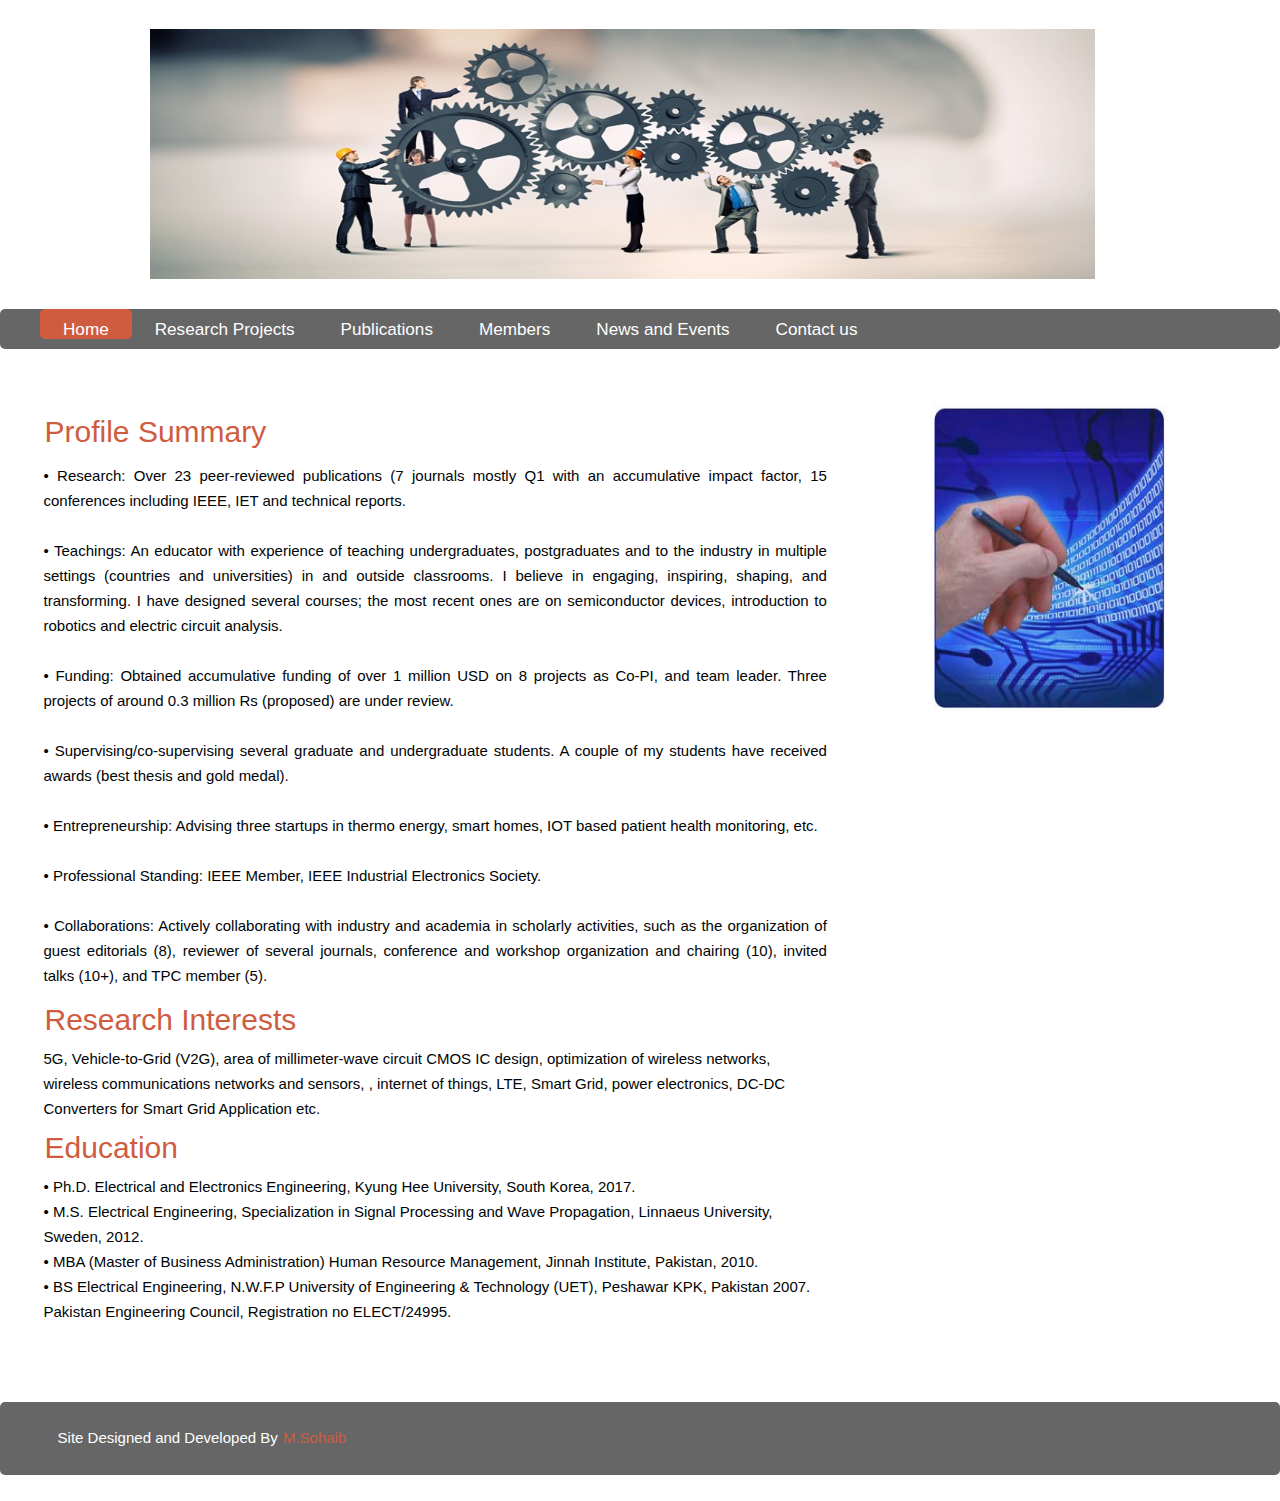
==== index.html @ 461a295d "talha" ====
<!DOCTYPE html>
<html lang="en" >
<head >
	<title>Research Center</title>
	<meta charset="utf-8" />
	
	<link rel="stylesheet" href="style.css" type="text/css" />
	<meta name="viewport" content="width=device-width, initial-scale=1.0">

</head>

<body class="body" >
	
	<header class="mainHeader">
		

<meta name="viewport" content="width=device-width, initial-scale=1">
<link rel="stylesheet" href="https://www.w3schools.com/w3css/4/w3.css">
<style>
.mySlides {display:none;}
</style>




<div class="w3-content w3-section" "  >

  <img class="mySlides" src="img\logo.jpg" ">
  <img class="mySlides" src="img\logo1.jpg" ">
  <img class="mySlides" src="img\logo2.jpg
  " ">
  <img class="mySlides" src="img\logo3.png" ">
  <img class="mySlides" src="img\logo5.jpg" ">
</div>

<script>
var myIndex = 0;
carousel();

function carousel() {
    var i;
    var x = document.getElementsByClassName("mySlides");
    for (i = 0; i < x.length; i++) {
       x[i].style.display = "none";  
    }
    myIndex++;
    if (myIndex > x.length) {myIndex = 1}    
    x[myIndex-1].style.display = "block";  
    setTimeout(carousel, 2000); // Change image every 2 seconds
}
</script>




		<nav><ul>
			<li class="active"><a href="index.html">Home</a></li>
			<li><a href="projects.html">Research Projects </a> </li>
				<li><a href="publications.html">Publications</a></li>
				<li><a href="members.html">Members</a></li>
				<li><a href="news.html">News and Events</a></li>
		<li><a href="contact.html">Contact us</a></li>
		</ul></nav>
	</header>
		
	<div class="mainContent" style="width:100%;" >
		<div class="content" >	
				<article class="topcontent">	
					<header>
						<h2><a href="#" rel="bookmark" title="Permalink to this POST TITLE">Profile Summary</a></h2>
					</header>
					
					<content>
						<p align="justify">• Research: Over 23 peer-reviewed publications (7 journals mostly Q1 with an accumulative impact factor, 15 conferences including IEEE, IET and technical reports.<br> <br>
• Teachings: An educator with experience of teaching undergraduates, postgraduates and to the industry in multiple settings (countries and universities) in and outside classrooms. I believe in engaging, inspiring, shaping, and transforming. I have designed several courses; the most recent ones are on semiconductor devices, introduction to  robotics and electric circuit analysis.<br><br>
• Funding: Obtained accumulative funding of over 1 million USD on 8 projects as Co-PI, and team leader. Three projects of around 0.3 million Rs (proposed) are under review.<br><br>
• Supervising/co-supervising several graduate and undergraduate students. A couple of my students have received awards (best thesis and gold medal).<br><br>
• Entrepreneurship: Advising three startups in thermo energy, smart homes, IOT based patient health monitoring, etc.<br><br>
• Professional Standing: IEEE Member, IEEE Industrial Electronics Society.<br><br>
• Collaborations: Actively collaborating with industry and academia in scholarly activities, such as the organization of guest editorials (8), reviewer of several journals, conference and workshop organization and chairing (10), invited talks (10+), and TPC member (5).
</p>
	</content>
					
					
						<header>
						<h2><a href="#" rel="bookmark" title="P">Research Interests</a></h2>
					</header>
					<content>
						<a>
							5G, Vehicle-to-Grid (V2G), area of millimeter-wave circuit CMOS IC design, optimization of wireless networks, wireless communications networks and sensors, , internet of things, LTE, Smart Grid, power electronics, DC-DC Converters for Smart Grid Application etc.
						</a>
						
					</content>


						<header>
						<h2><a href="#" rel="bookmark" title="P">Education</a></h2>
					</header>
					<content>
						<a>
							• Ph.D. Electrical and Electronics Engineering, Kyung Hee University, South Korea, 2017. <br>
• M.S. Electrical Engineering, Specialization in Signal Processing and Wave Propagation, Linnaeus University, Sweden, 2012. <br>
• MBA (Master of Business Administration) Human Resource Management, Jinnah Institute, Pakistan, 2010. <br>
• BS Electrical Engineering, N.W.F.P University of Engineering & Technology (UET), Peshawar KPK, Pakistan 2007. Pakistan Engineering Council, Registration no ELECT/24995.

						</a>
						
					</content>


				</article>
		</div>
			
				<aside class="top-sidebar">
					<img src="img\tec.jpg" alt="Technology" style="width:100%;">
				</aside>
				
		<!--		<aside class="middle-sidebar">
					<article>
					<h2>New with iOS 11</h2>
					<p>Pay friends in Messages. Let Siri be your translator. And discover new music with friends in Apple Music.</p>
				    </article>
				</aside>				

				<aside class="bottom-sidebar">
					<article>
					<h2>Adaptive Recognition</h2>
					<p>Machine learning lets Face ID adapt to physical changes in your appearance over time.</p>
				    </article>
				</aside>	
				
				-->
	</div>
	
	<footer class="mainFooter">
		<p> Site Designed and Developed By <a href="https://www.linkedin.com/in/muhammad-sohaib-a858b9a7/">M.Sohaib</a></p>
	</footer>

</body>
</html>
---- style.css ----
body {
	background-image: url('img/bg.png');
	color: #000305;
	font-size: 87.5%; /* Base font size: 14px */
	font-family: 'Trebuchet MS', Trebuchet, 'Lucida Sans Unicode', 'Lucida Grande', 'Lucida Sans', Arial, sans-serif;
	line-height: 1.429;
	margin: 0;
	padding: 0;
	text-align: left;
	}
	
.body {
	clear: both; 
	margin: 0 auto; 
	width: 100%;
}
	
/* ===========================
   ========= Headings ======== 
   =========================== */
h2 {font-size: 1.571em}	/* 22px */
h3 {font-size: 1.429em}	/* 20px */
h4 {font-size: 1.286em}	/* 18px */
h5 {font-size: 1.143em}	/* 16px */
h6 {font-size: 1em}		/* 14px */

h2, h3, h4, h5, h6 {
	font-weight: 400;
	line-height: 1.1;
	margin-bottom: .8em;
}

/* ===========================
   ======= Anchor style ====== 
   =========================== */
a {
	outline: 0;
	}

a img {
	border: 0px; 
	text-decoration: none;
}

a:link, a:visited {
	color: #CF5C3F;
	padding: 0 1px;
	text-decoration: none;
}

a:hover, a:active {
	background-color: #CF5C3F;
	color: #fff;
	text-decoration: none;
}

/* ===========================
   ===== Main Navigation ===== 
   =========================== */
   
.mainHeader nav {
	background: #666;
	font-size: 1.143em;
	height: 40px;
	line-height: 30px;
	margin: 0 auto 30px auto;
	text-align: center;
	border-radius: 5px;
	-moz-border-radius: 5px;
	-webkit-border-radius: 5px;
}
	
.mainHeader nav ul {
	list-style: none; 
	margin: 0 auto;
}

.mainHeader nav ul li {
	float: left; 
	display: inline; 
}
	
.mainHeader nav a:link, .mainHeader nav a:visited {
	color: #fff;
	display: inline-block;
	height: 30px;
	padding: 5px 23px;
	text-decoration: none;
}
.mainHeader nav a:hover, .mainHeader nav a:active,
.mainHeader nav .active a:link, .mainHeader nav .active a:visited {
	background: #CF5C3F;
	color: #fff;
	text-shadow: none !important;
}
	
.mainHeader nav li a {
	border-radius: 5px;
	-moz-border-radius: 5px;
	-webkit-border-radius: 5px;
}

.mainHeader img {
	width: 945px;
	height: 250px;
	margin: 3% 0;
}

/* ===========================
   ======= Content Area ====== 
   =========================== */

.mainContent {
	overflow: hidden;
	line-height: 25px;
	border-radius: 5px;
	-moz-border-radius: 5px;
	-webkit-border-radius: 5px;
}

.topcontent {
	background-color: #FFF00;
	border-radius: 5px;
	-moz-border-radius: 5px;
	-webkit-border-radius: 5px;	
	padding: 3% 5%;	
	margin-bottom: 3%;
}

.bottomcontent {
	background-color: #FFF;	
	border-radius: 5px;
	-moz-border-radius: 5px;
	-webkit-border-radius: 5px;	
	padding: 3% 5%;
}

.content {
	width: 68%;
	float: left;
	border-radius: 5px;
	-moz-border-radius: 5px;
	-webkit-border-radius: 5px;	
}

.post-info {
	font-style: italic;
	color: #999;
	font-size: 85%;
}

/* ===========================
   ======== Sidebar ========== 
   =========================== */

.top-sidebar {
	width: 24%;
	float: left;
	margin-left: 2%;
	border-radius: 5px;
	-moz-border-radius: 5px;
	-webkit-border-radius: 5px;	
	background-color: #FFF;	
	padding: 2% 3%;
	margin-bottom: 2%;
}

.middle-sidebar {
	width: 24%;
	float: left;
	margin-left: 2%;
	border-radius: 5px;
	-moz-border-radius: 5px;
	-webkit-border-radius: 5px;	
	background-color: #FFF;	
	padding: 2% 3%;
	margin-bottom: 2%;
}

.bottom-sidebar {
	width: 24%;
	float: left;
	margin-left: 2%;
	border-radius: 5px;
	-moz-border-radius: 5px;
	-webkit-border-radius: 5px;	
	background-color: #FFF;	
	padding: 2% 3%;
}

/* ===========================
   ========= Footer ========== 
   =========================== */

.mainFooter {
	width: 100%;
	float: left;
	margin-top: 2%;
	margin-bottom: 2%;
	padding-left: 0;
	background-color: #666;
	border-radius: 5px;
	-moz-border-radius: 5px;
	-webkit-border-radius: 5px;	
	color: #FFF;	
}

.mainFooter p {
	width: 91%;
	margin: 2% auto;
}

/* ===========================
   ====== Media Queries ====== 
   =========================== */

@media only screen and (min-width : 150px) and (max-width : 780px)
{
	.body {
		clear: both; 
		margin: 0 auto; 
		width: 90%;
		font-size: 90%;
	}
	
	.mainHeader nav {
		background: #666;
		font-size: 1.143em;
		height: 160px;
		line-height: 30px;
		margin-bottom: 0;
		border-radius: 5px;
		-moz-border-radius: 5px;
		-webkit-border-radius: 5px;
	}
		
	.mainHeader nav ul {
		list-style: none; 
		margin: 0 auto;
		padding-left: 0;
	}
	
	.mainHeader nav li {
		margin-left: 0 auto;
		width: 100%;
	}
	
	.mainHeader nav a:link, .mainHeader nav a:visited {
		color: #FFF;
		display: block;
		height: 30px;
		padding: 5px 0;
		text-decoration: none;
	}
	
	.mainHeader nav a:active,
	.mainHeader nav .active a:link, .mainHeader nav .active a:visited {
		background: #CF5C3F;
		color: #fff;
		text-shadow: none !important;
	}
		
	.mainHeader nav li a {
		border-radius: 5px;
		-moz-border-radius: 5px;
		-webkit-border-radius: 5px;
			
		border-radius: 5px;
		-moz-border-radius: 5px;
		-webkit-border-radius: 5px;
	}
	
	.mainHeader img {
		width: 100%;
		height: auto;
		margin-bottom: 3%;
	}
	
	.mainContent {
		overflow: hidden;
		line-height: 25px;
		border-radius: 5px;
		-moz-border-radius: 5px;
		-webkit-border-radius: 5px;
		margin-top: 4%;
		margin-bottom: 2%;
	}
	
	.topcontent {
		background-color: #FFF;
		border-radius: 5px;
		-moz-border-radius: 5px;
		-webkit-border-radius: 5px;	
		padding: 2% 5%;
		margin-bottom: 4%;
	}
	
	.bottomcontent {
		background-color: #FFF;	
		border-radius: 5px;
		-moz-border-radius: 5px;
		-webkit-border-radius: 5px;	
		padding: 2% 5%;
	}
	
	.content {
		width: 100%;
		float: left;
		border-radius: 5px;
		-moz-border-radius: 5px;
		-webkit-border-radius: 5px;	
	}	

	.post-info {
		display: none;
	}
	
	.top-sidebar {
		width: 86%;
		float: left;
		border-radius: 5px;
		-moz-border-radius: 5px;
		-webkit-border-radius: 5px;	
		background-color: #FFF;	
		margin-top: 4%;
		margin-left: 0;
		padding: 0 7%;
		margin-bottom: 0;		
	}
	
	.top-sidebar p {
		width: 90%;
	}

	.middle-sidebar {
		width: 86%;
		float: left;
		border-radius: 5px;
		-moz-border-radius: 5px;
		-webkit-border-radius: 5px;	
		background-color: #FFF;	
		margin-top: 4%;
		margin-left: 0;
		padding: 0 7%;
		margin-bottom: 0;	
	}
	
	.middle-sidebar p {
		width: 90%;
	}
	
	.bottom-sidebar {
		width: 86%;
		float: left;
		border-radius: 5px;
		-moz-border-radius: 5px;
		-webkit-border-radius: 5px;	
		background-color: #FFF;	
		margin-top: 4%;
		margin-left: 0%;
		padding: 0 7%;
		margin-bottom: 1%;
	}
	
	.bottom-sidebar p {
		width: 90%;
	}
		
	.mainFooter {
		width: 100%;
		float: left;
		margin: 2% 0;
		padding-left: 0;
		background-color: #666;
		border-radius: 5px;
		-moz-border-radius: 5px;
		-webkit-border-radius: 5px;	
		color: #FFF;	
	}
	
	.mainFooter p {
		width: 86%;
		margin: 2% auto;
	}
}
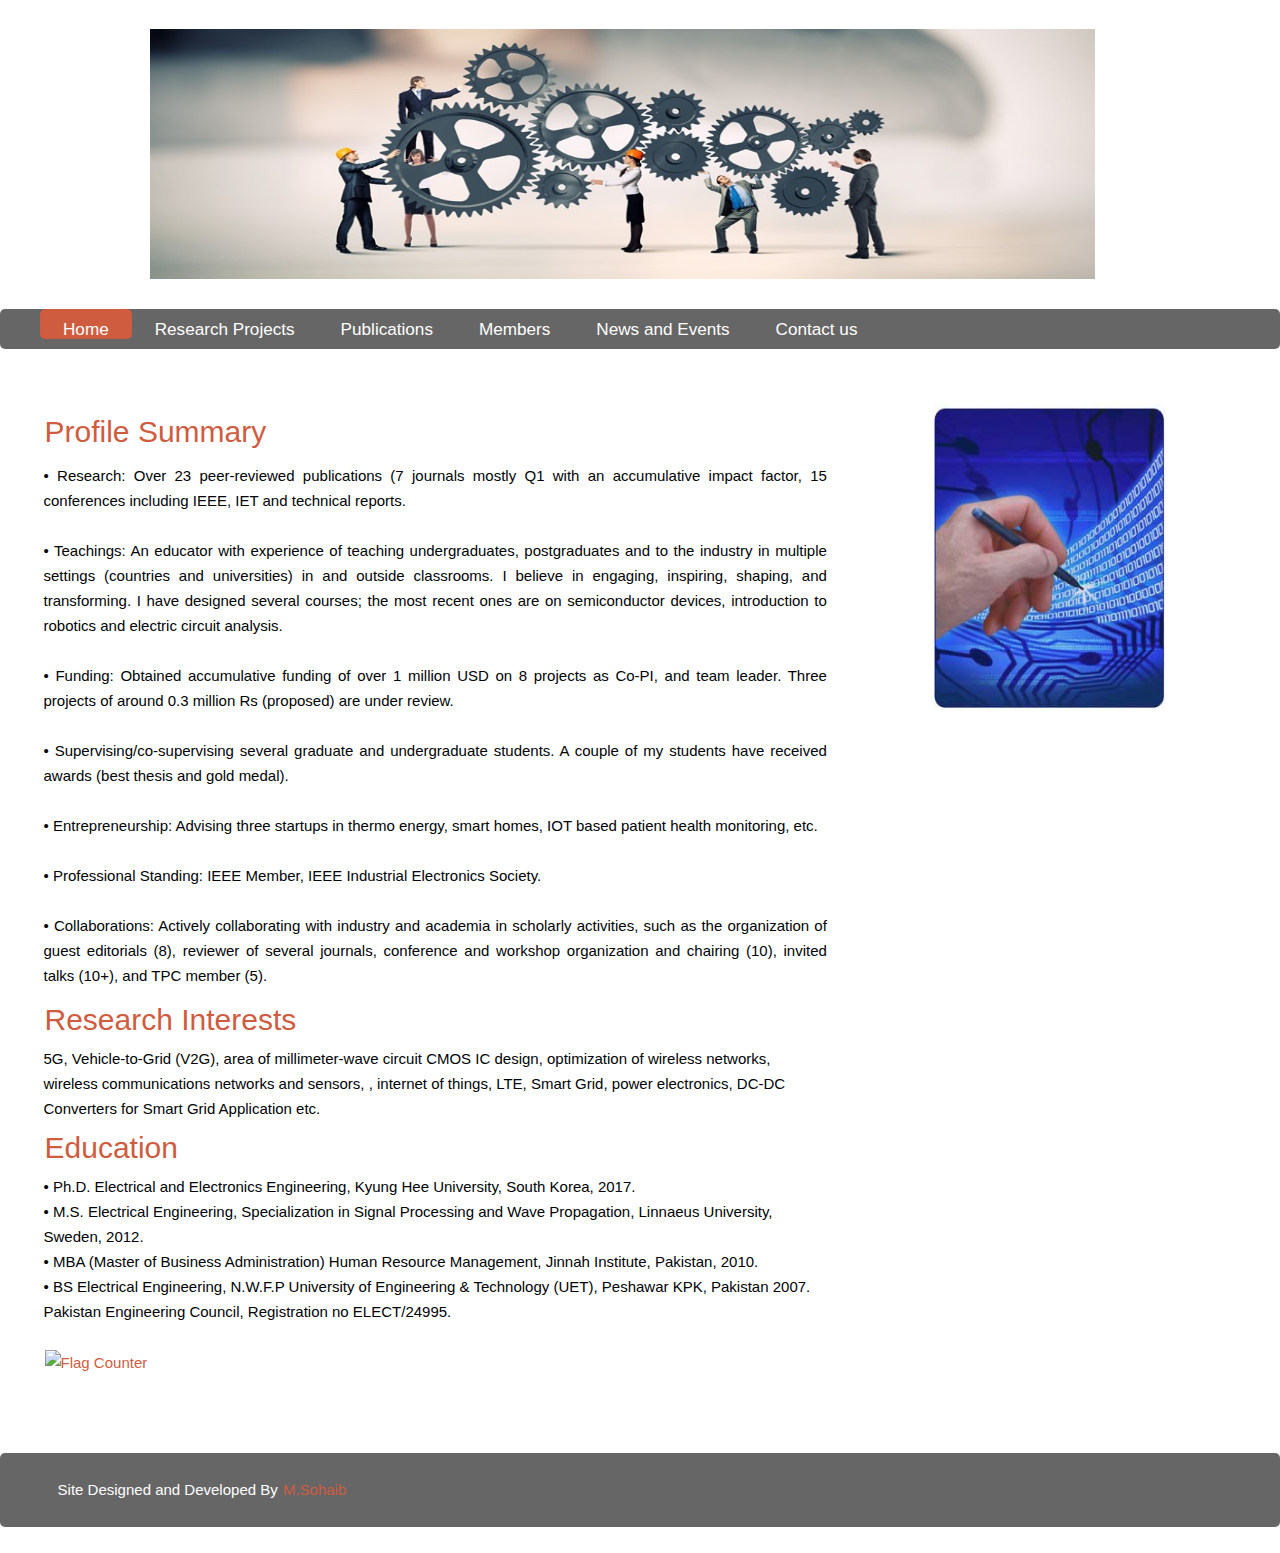
==== commit 8d6ee619: "nn" ====
--- a/index.html
+++ b/index.html
@@ -105,7 +105,11 @@
 • BS Electrical Engineering, N.W.F.P University of Engineering & Technology (UET), Peshawar KPK, Pakistan 2007. Pakistan Engineering Council, Registration no ELECT/24995.
 
 						</a>
-						
+
+
+						<br/>
+<br/>
+<a href="https://www.worldflagcounter.com/details/hzG"><img src="https://www.worldflagcounter.com/hzG/" alt="Flag Counter"></a>
 					</content>
 
 
